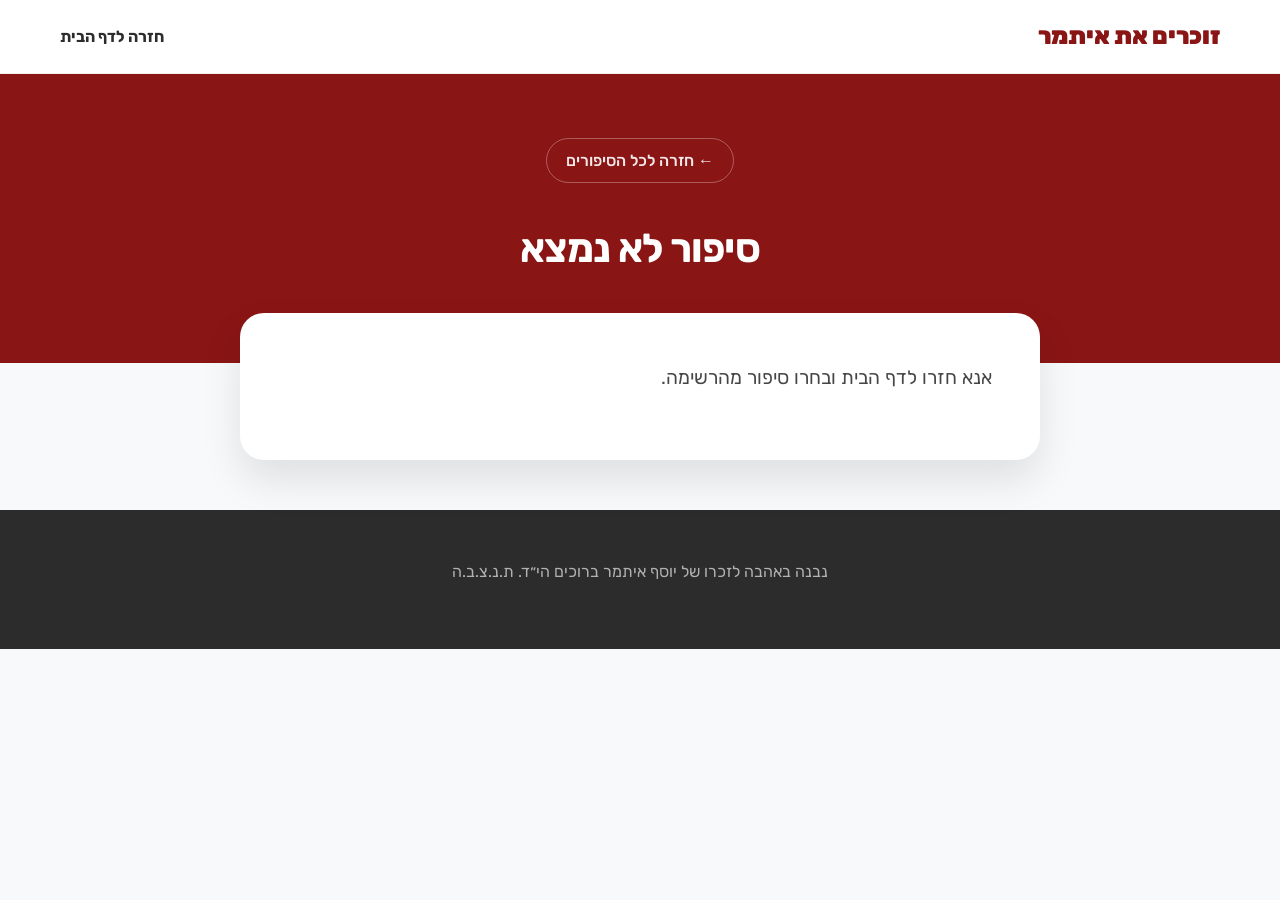
==== story.html @ a4383174 "initial commit" ====
<!DOCTYPE html>
<html lang="he" dir="rtl">
<head>
    <meta charset="UTF-8">
    <meta name="viewport" content="width=device-width, initial-scale=1.0">
    <title>סיפורו של איתמר</title>
    <link rel="stylesheet" href="styles.css">
    <style>
        /* Unique styles for the Story Page */
        .story-hero { 
            background: var(--primary-red); 
            color: white; 
            padding: 4rem 0; 
            text-align: center; 
        }
        
        .story-hero h1 {
            color: white;
            font-size: 2.5rem;
            margin-top: 1rem;
        }

        .paper { 
            max-width: 800px; 
            margin: -50px auto 50px; 
            background: white; 
            padding: 3rem; 
            border-radius: 24px; 
            box-shadow: 0 20px 40px rgba(0,0,0,0.1); 
            position: relative; 
            z-index: 10;
        }

        .back-link { 
            display: inline-block; 
            color: rgba(255,255,255,0.9); 
            margin-bottom: 1rem; 
            border: 1px solid rgba(255,255,255,0.3); 
            padding: 0.5rem 1.2rem; 
            border-radius: 50px; 
            font-weight: 500;
        }
        .back-link:hover { 
            background: white; 
            color: var(--primary-red); 
        }

        /* --- UPDATED IMAGE STYLE (No Cropping) --- */
        .story-featured-image {
            width: 100%; /* Take full width of the paper */
            height: auto; /* Adjust height automatically based on the image ratio */
            max-height: 650px; /* Cap the height so portrait photos don't take up the whole screen */
            object-fit: contain; /* Ensure the WHOLE image fits inside */
            border-radius: 16px;
            margin-bottom: 2rem;
            box-shadow: 0 4px 15px rgba(0,0,0,0.05);
            display: block;
            margin-left: auto;
            margin-right: auto;
        }

        /* The text content */
        #content {
            font-size: 1.2rem;
            line-height: 1.8;
            color: #333;
            white-space: pre-line; /* This preserves your paragraphs! */
        }
        
        @media (max-width: 768px) {
            .paper { margin-top: -30px; padding: 1.5rem; width: 95%; }
            .story-hero h1 { font-size: 1.8rem; }
        }
    </style>
</head>
<body>

    <nav class="navbar">
        <div class="container nav-container">
            <div class="logo">זוכרים את איתמר</div>
            <a href="index.html" style="font-weight: 700;">חזרה לדף הבית</a>
        </div>
    </nav>

    <div class="story-hero">
        <div class="container">
            <a href="index.html" class="back-link">&larr; חזרה לכל הסיפורים</a>
            <h1 id="title">טוען סיפור...</h1>
        </div>
    </div>

    <div class="container">
        <div class="paper">
            <img id="storyImage" class="story-featured-image" src="" alt="">
            
            <p id="content"></p>
        </div>
    </div>

    <footer>
        <div class="container">
            <p>נבנה באהבה לזכרו של יוסף איתמר ברוכים הי״ד. ת.נ.צ.ב.ה</p>
        </div>
    </footer>

    <script>
        // Get the ID from the URL (e.g., story.html?id=father)
        const params = new URLSearchParams(window.location.search);
        const id = params.get('id');

        // Data for the stories
        const stories = {
            'mother': { 
                title: 'אורלי אמא של איתמר מספרת על חוש צדק מגיל ילדות', 
                image: 'images/story-mom-orly.jpg',
                text: `כשאיתמר היה ילד בגן, היתה בגן מסיבה וכל ילד היה תפקיד. כל ההורים הגיעו אל המסיבה, בה ילדיי הגן היו אמורים להעלות הצגה. כשהגיע התור של איתמר לקום ולהשתתף בהצגה, הוא בחר שלא לקום ושלא לקחת חלק במסיבה ורק נצמד אל אמא שלו שישבה לידו. וכך נהגו גם מספר ילדים נוספים שסירבו להשתתף באותה הצגה, לא קמו והמשיכו לשבת ליד הוריהם. לאחר המסיבה, אורלי שאלה את איתמר מה קרה ומדוע הוא בחר לא להשתתף ואיתמר אמר לה שזה בגלל שהגננת צעקה עליו ועל ילדים נוספים והתנהגה אליהם לא יפה ולכן אותם ילדים החליטו לא להשתתף בהצגה.

הסיפור הזה מתקשר לעוד אירוע שהיה לאחר מספר שנים עת איתמר היה תלמיד בבית ספר תיכון, שם לימדה מורה שהתנהגה בצורה שאינה מקובלת ואינה מכבדת וכללה צעקות והשפלות כלפיי התלמידים בכיתה של איתמר. איתמר סיפר לנו על אותה מורה ואמר שהוא ממש לא יכול שהיא תמשיך ללמד אותו ותהיה חלק מצוות המורים כי היא פוגעת בתלמידים. לכן, איתמר פעל על מנת שאותה המורה תושהה מבית הספר והנהלת בית הספר בחנה את הטענות ובסופו של יום סילקה את אותה מורה. (הערה - איתמר הקליט את אותה מורה כשהיא צועקת והציג להנהלה את אותן "ראיות" אחרת יש להניח שההנהלה לא היתה מתייחסת לדברים בחומרה הנדרשת).

אני מוסיף - שאיתמר היה ילד רגיש לסובבים אותו, פעיל (ואף מדריך) בתנועת נוער (כמובן שלאחר מכן מפקד בצנחנים) ותמיד רדף צדק ופעל למנוע עוולות.` 
            },

            'brother': { 
                title: 'האח נדב מספר איך איתמר דאג שיתאמן ויאמץ אורח חיים בריא', 
                image: 'images/story-brother-nadav.avif',
                text: `תחום הכושר הגופני והבריאות תמיד היה מאוד חשובים לאיתמר.

כשהייתי בן 9, איתמר שם לב שאני לא ממש מפעיל את הגוף, רוב הזמן שיחקתי במחשב והייתי בחדרי. איתמר, שידע שזה לא בריא, ורצה את הטוב ביותר עבורי, החליט לקחת את המצב לידיים שלו. כהתחלה, בכל יום רביעי הוא היה קורא לי אל חדר העבודה של אימי שנמצא אצלנו בבית ובעזרת מתקני אימון שהוא התקין שם, העביר לי אימון גופני. גם כשלא רציתי, גם כשהיה לי קשה, הוא לא ויתר עליי אפילו לרגע כי הוא ידע כמה חשוב הכושר הגופני, וכמה הוא תורם לבריאות.

בזכותו, התחלתי להשתפר לאט לאט ואפילו ממש לאהוב כושר ובריאות. בשנתיים האחרונות, כמעט בכל פעם שהגיע הביתה מהצבא לחופשת שישי-שבת היינו הולכים יחד למכון הכושר לאימון משותף. הזיכרון שלו מתחיל לאמן אותי ומאמין שזה הדבר הנכון עבורי ולא מוותר עליי - גם כשאני ממש לא בכושר - מרגש אותי מאוד, ואני אמשיך לחיות את עולם הכושר והבריאות גם בשבילו.` 
            },

            'father': { 
                title: 'אבא של איתמר מספר על ראיית הטוב בכל מצב', 
                image: 'images/story-dad-meir.avif',
                text: `איתמר התנדב לצנחנים אחרי מיונים ארוכים.

מייד אחרי הגיוס ולאחר שהוא כבר התקבל לצנחנים, נערכו מיונים נוספים והפעם לסיירות.
איתמרי התאמץ מאוד, הגיע להשגים טובים חזר הביתה פצוע בזרועות עייף בטרוף והיתה לו תחושה טובה שהוא אכן יתקבל לסיירת. אבל כמה ימים אחר כך נאמר לו שלא עבר את המיונים והוא שוייך לגדוד 101 בצנחנים שנחשב לגדוד הטוב ביותר של צנחנים.

איתמר התאכזב מאוד מכך שלא התקבל לסיירת והיו לנו שיחות בהן הוא לא הבין למה לא נבחר. יחד עם זאת, יומיים לאחר מכן הוא הודיע למשפחה המשפחה ולחברים: ״החלטתי שאין לי מה להמשיך לחשוב על זה שלא התקבלתי לסיירת ושאני הולך להתמקד בלהיות החייל הכי טוב בגדוד 101" וכך היה.

הוא היה עם כוחות ואמונה בעצמו והשקיע רבות בשירות ובסלול שהוא עשה. איתמר סיום את המסלול, היה בשכם עבר אימון חורף בשלג בגבול לבנון והצטיין באימון ובשלב מאוחר יותר בחרו בו לצאת לקורס מכ״ים - אליו מתקבלים הטובים ביותר ומי שמיועדים על ידי הצבא למסלול של קצונה. עם סיום קורס המפקדים הוא קיבל כיתת טירונים ובהמשך הפך לסמל מחלקה ואז לרב סמל פלוגתי. אהב כל רגע בשירות הצבאי וחש מחויבות עמוקה כלפיי חייליו.` 
            },

            'sister': { 
                title: 'האחות ענבל מספרת על הגישה של איתמר', 
                image: 'images/story-sister-inbal.jpg',
                text: `כשאיתמר היה בהכשרה בצנחנים, הוא הכיר אנשים מכל רחבי הארץ, מכל הדעות, ומכל הזרמים.

אחד החיילים שהיה עם איתמר, היה חייל דתי בעל אמונה גדולה, שעל כל דבר – וגם בזמנים הקשים וגם שהמפקדים הטילו עונשים – היה אומר "איזו זכות". כשניקו שירותים, החייל אמר ״איזו זכות לנקות את השירותים בבסיס של צבא ההגנה לישראל!״. כשרצו סביב המבנה כעונש היה אומר ״איזו זכות לבנות את הכושר כחיילי צה״ל כדי להגן על המדינה!״.

תחילה איתמר (כמו גם יתר החיילים במחלקה) היה מופתע ממנו אך לאט לאט למד כי זו הגישה הנכונה והחל לאמץ את אותה אמירה בעצמו. איתמר לא עצר עם אותו משפט רק בצבא והוא החליט שהוא מאמץ ומיישם את הגישה הזו ואת המנהג גם לתחומים נוספים.

איתמר סיפר לנו את הסיפור הזה כמה וכמה פעמים, כדי להנחיל את המנהג הזה גם אצלנו. הוא הקפיד להזכיר לנו את זה ולהתנהג כך גם בבית וכך הביטוי "איזו זכות" הפך לסוג של מטבע לשון אצל איתמר. כשההורים היו מבקשים מאיתנו לסדר את כל הבית, סידור ״כבד״ כזה, איתמר אמר לי ולנדב ״איזו זכות! לסדר את הבית כמו שאמא ואבא ביקשו״ או ״איזו זכות לשטוף את הגינה בבית בארץ ישראל״, וכמובן שתמיד אמר "איזו זכות לשרת את עם ישראל". ואני בזכותו אימצתי את המנהג. אני חייבת לו המון תודה על היכולת להגיד "איזו זכות" ברגעים קשים או מעצבנים, ולהצליח לעשות את הדברים בשמחה במקום בבאסה.` 
            },

            'partner': { 
                title: 'ליאור בת הזוג מספרת על בן הזוג האוהב והמסור', 
                image: 'images/story-girlfriend-lior.avif',
                text: `איתמר ילד מיוחד, עם לב גדול, עם מוכנות גדולה להשקיע ולתת מעצמו לסובבים אותו. אחרי כמעט שנה של זוגיות איתו, היה לי מסע כומתה בסוף הטירונות ואיתמר היה בקורס מכים. לא ידעתי אם יצליח לבוא למסע לראות אותי מסיימת הכשרה.

בסוף המסע אני רואה אותו עומד שם עם המשפחה שלי. בדיעבד גיליתי שהוא בעצמו עשה מסע כומתה בשביל להגיע לרגע הזה. אחרי לילה לבן של תרגולים מעייפים ומאמצים בשטח, הוא יצא בשלוש לפנות בוקר לתחנת אוטובוס שהיה במרחק שעה הליכה והחליף כמה אוטובוסים רק כדי שאוכל לראות אותו שם בסוף המסע.
בסוף יצא ששנינו עשינו מסעות באותו יום בשביל להגיע להיות באותו מקום ביחד.` 
            },

            'grandfather': { 
                title: 'סבא גדליהו מספר על העזרה של איתמר בשימור הכושר הגופני', 
                image: 'images/story-granpda-gdalyahu.avif',
                text: `איתמר היה נכד טוב, כיבד את סבא וסבתא שלו ודאג להם. סבא גדליהו תמיד היה סבא חזק ודאג לנו מאוד, בעבר הוא נהג לקחת אותנו מבית הספר והגן והסיע אותנו לאן שרצינו ואיתמר מאוד העריך אותו ובכל הזדמנות עזר לו בחזרה.

כשאיתמר התגייס, הוא שם לב שהכושר של סבא גדליהו מעט מדרדר. איתמר, שמאוד אהב כושר והיה מומחה בתחום, החליט לקחת את העניין לידיים שלו. בכל פעם שיצא מהצבא, הוא היה לוקח את סבו לאימון מותאם עבורו, הם יצאו יחד להליכה בטיילת ואיתמר הדריך אותו בתרגילי כושר על מנת שיתחזק. למרות שהזמן של איתמר בבית היה מועט, הוא הקפיד על האימונים עם סבו ולא פספס אותם.

האימונים האלו חיזקו את סבו, ויותר מכך גרמו לו לדעת שאיתמר אוהב אותו ומעריך אותו מאוד.
סבו גדליהו מספר: "כמה מילים לזכרו של איתמרוש האהוב שלנו שבכל הזדמנות שאיתמרוש היה מגיע הביתה היה לוקח אותי לטיילת ליד החוף ועושה לי תרגילי ספורט בטיילת שמאוד אהבתי. איתמרוש היה נכד אהוב מאוד על כולם ואני גם אהבתי מאוד את איתמרי וידוע לי שגם איתמרוש אהב אותי מאוד".` 
            }
        };

        // Logic to populate the page
        if (stories[id]) {
            document.getElementById('title').innerText = stories[id].title;
            document.getElementById('content').innerText = stories[id].text;
            
            // Set image source
            const imgElement = document.getElementById('storyImage');
            imgElement.src = stories[id].image;

        } else {
            document.getElementById('title').innerText = 'סיפור לא נמצא';
            document.getElementById('content').innerText = 'אנא חזרו לדף הבית ובחרו סיפור מהרשימה.';
            document.getElementById('storyImage').style.display = 'none';
        }
    </script>
</body>
</html>
---- styles.css ----
@import url('https://fonts.googleapis.com/css2?family=Rubik:wght@300;400;500;700;900&display=swap');

:root {
    --primary-red: #8a1515;
    --primary-dark: #5e0e0e;
    --text-main: #2c2c2c;
    --text-light: #555555;
    --white: #ffffff;
    --bg-light: #f8f9fa;
    --bg-dark: #1a1a1a;

    /* Modern UI Variables */
    --shadow-sm: 0 4px 6px -1px rgba(0, 0, 0, 0.05), 0 2px 4px -1px rgba(0, 0, 0, 0.03);
    --shadow-md: 0 10px 15px -3px rgba(0, 0, 0, 0.05), 0 4px 6px -2px rgba(0, 0, 0, 0.02);
    --shadow-lg: 0 20px 25px -5px rgba(0, 0, 0, 0.05), 0 10px 10px -5px rgba(0, 0, 0, 0.02);
    --radius-lg: 24px;
    --radius-md: 16px;
}

* { margin: 0; padding: 0; box-sizing: border-box; }

body {
    font-family: 'Rubik', sans-serif;
    direction: rtl;
    color: var(--text-main);
    background-color: var(--bg-light);
    line-height: 1.7;
    overflow-x: hidden;
}

a { text-decoration: none; color: inherit; transition: 0.3s; }
img { max-width: 100%; display: block; }

/* --- Typography --- */
h1, h2, h3 { font-weight: 700; margin-bottom: 1rem; letter-spacing: -0.02em; }
h2 { font-size: 2.5rem; color: var(--primary-red); position: relative; display: inline-block; }
p { margin-bottom: 1rem; opacity: 0.9; }

.section-header { text-align: center; margin-bottom: 4rem; }
.section-header h2::after {
    content: ''; display: block; width: 60px; height: 4px;
    background: var(--primary-red); margin: 15px auto 0; border-radius: 2px;
}

.container { max-width: 1200px; margin: 0 auto; padding: 0 20px; }
section { padding: 7rem 0; }

/* --- Navbar --- */
.navbar {
    background: rgba(255, 255, 255, 0.9);
    backdrop-filter: blur(10px);
    position: sticky; top: 0; z-index: 1000; padding: 1rem 0;
    border-bottom: 1px solid rgba(0,0,0,0.05);
}
.nav-container { display: flex; justify-content: space-between; align-items: center; }
.logo { font-weight: 900; font-size: 1.5rem; color: var(--primary-red); }
.nav-links { display: flex; gap: 2.5rem; }
.nav-links a { font-weight: 500; font-size: 1.05rem; }
.nav-links a:hover { color: var(--primary-red); }

/* --- Hero --- */
.hero {
    height: 95vh;
    position: relative; display: flex; align-items: center;
    justify-content: flex-start; overflow: hidden;
}
.hero-bg {
    position: absolute; top: 0; left: 0; width: 100%; height: 100%;
    object-fit: cover; z-index: 0; object-position: top left; 
}
.hero::before {
    content: ''; position: absolute; top: 0; left: 0; width: 100%; height: 100%; z-index: 1;
    background: linear-gradient(to left, rgba(0,0,0,0.85) 0%, rgba(0,0,0,0.5) 45%, rgba(0,0,0,0) 80%);
}
.hero-content {
    position: relative; z-index: 2; width: 50%; margin-right: 5%; 
    text-align: right; color: var(--white);
}
.hero h1 { 
    font-size: 4rem; line-height: 1.1; margin-bottom: 1.5rem; color: var(--white);
    text-shadow: 0 4px 20px rgba(0,0,0,0.3);
}
.hero p { 
    font-size: 1.3rem; margin-bottom: 1.5rem; color: rgba(255, 255, 255, 0.95);
    text-shadow: 0 2px 10px rgba(0,0,0,0.3);
}
.hero-footer { 
    margin-top: 2rem; font-weight: 700; color: var(--white); font-size: 1.4rem;
    border-right: 4px solid var(--primary-red); padding-right: 15px;
}

/* --- About Section --- */
.about-section { background: var(--white); }
.about-grid { display: grid; grid-template-columns: 1fr 1fr; gap: 5rem; align-items: center; }
.about-text p { font-size: 1.1rem; }
.about-img img { border-radius: var(--radius-lg); box-shadow: var(--shadow-lg); }

/* --- Song Section --- */
.song-section {
    background-color: #f8f8f8; position: relative; overflow: hidden; padding: 6rem 0;
}
.song-container { display: grid; grid-template-columns: 1fr 1fr; gap: 4rem; align-items: start; }
.song-info-wrapper { display: flex; flex-direction: column; }
.song-info { font-size: 1.1rem; line-height: 1.8; text-align: right; padding: 0; }
.song-info p { margin-bottom: 1.2rem; }

.lyrics-wrapper {
    position: relative !important; padding: 0;
    display: flex; justify-content: center; align-items: flex-start; min-height: 400px;
    flex-direction: column;
}
.muscle-drawing-decor {
    width: 100%;
    max-width: 250px;
    margin-top: 2rem;
    opacity: 1;
    align-self: flex-start;
}
.lyrics-content { position: relative; z-index: 2; text-align: center; width: 100%; padding: 0; }
.lyrics-content h3 { font-size: 1.1rem; color: var(--primary-red); margin-bottom: 1.5rem; }

/* --- Audio Player Style --- */
.audio-player-container {
    margin-bottom: 2rem;
    display: flex; justify-content: center;
}
.play-button {
    background: var(--primary-red); color: white;
    border: none; padding: 10px 25px; border-radius: 50px;
    font-family: 'Rubik', sans-serif; font-weight: 700; font-size: 1rem;
    cursor: pointer; transition: 0.3s;
    display: flex; align-items: center; gap: 10px;
    box-shadow: 0 4px 15px rgba(138, 21, 21, 0.2);
}
.play-button:hover {
    background: var(--primary-dark); transform: scale(1.05);
}

.lyrics-text {
    font-size: 1.3rem; font-weight: 400; font-style: italic;
    line-height: 2.2; color: #333; white-space: pre-line;
}

/* --- Stories Grid --- */
.stories-section { background: var(--white); }
.stories-grid { display: grid; grid-template-columns: repeat(auto-fit, minmax(300px, 1fr)); gap: 2.5rem; }
.story-card {
    background: var(--white); border-radius: var(--radius-lg); overflow: hidden;
    transition: all 0.3s ease; cursor: pointer; display: flex; flex-direction: column;
    box-shadow: var(--shadow-sm); border: 1px solid transparent; height: 100%;
}
.story-card:hover { transform: translateY(-8px); box-shadow: var(--shadow-lg); border-color: rgba(138, 21, 21, 0.1); }
.story-image-wrapper { height: 220px; width: 100%; overflow: hidden; position: relative; }
.story-image-wrapper img {
    width: 100%; height: 100%; object-fit: cover;
    object-position: center; transition: transform 0.6s;
}
.story-card:hover .story-image-wrapper img { transform: scale(1.05); }
.story-content { padding: 2rem; flex-grow: 1; display: flex; flex-direction: column; justify-content: space-between; }
.story-content h3 { font-size: 1.25rem; margin-bottom: 1rem; line-height: 1.4; }
.read-more { color: var(--primary-red); font-weight: 700; font-size: 0.95rem; margin-top: auto; }

/* --- Carousel --- */
.carousel-section {
    background: var(--bg-light); padding: 5rem 0; 
    overflow: hidden; white-space: nowrap; position: relative;
    direction: ltr; 
}
.marquee { display: inline-flex; gap: 30px; animation: scroll 80s linear infinite; }
.marquee:hover { animation-play-state: paused; }
.marquee-item {
    width: 350px; height: 240px; flex-shrink: 0;
    border-radius: var(--radius-md); overflow: hidden;
    box-shadow: var(--shadow-md); background: #fff;
}
.marquee img { width: 100%; height: 100%; object-fit: cover; object-position: center; transition: transform 0.5s; }
.marquee-item:hover img { transform: scale(1.05); }
@keyframes scroll { 0% { transform: translateX(0); } 100% { transform: translateX(-50%); } }

/* --- Media Grid --- */
.media-section { background: var(--white); }
.media-grid { display: grid; grid-template-columns: repeat(auto-fit, minmax(350px, 1fr)); gap: 2rem; }
.media-item {
    background: var(--white); padding: 1.5rem; border-radius: var(--radius-md);
    box-shadow: var(--shadow-sm); display: flex; align-items: center; gap: 1.5rem;
    transition: 0.3s; border: 1px solid var(--bg-light);
}
.media-item:hover { box-shadow: var(--shadow-md); transform: translateY(-3px); }
.media-thumbnail { flex-shrink: 0; width: 110px; height: 110px; border-radius: 12px; overflow: hidden; }
.media-thumbnail img { width: 100%; height: 100%; object-fit: cover; }
.media-content h3 { font-size: 1.15rem; margin-bottom: 0.5rem; }
.media-content p { font-size: 0.95rem; color: var(--text-light); margin: 0; }

/* --- Form Section (Red Design) --- */
.form-section {
    background-color: var(--primary-red);
    padding: 6rem 0;
    color: var(--white);
    text-align: center;
}

.form-container {
    max-width: 600px;
    margin: 0 auto;
}

.form-title {
    font-size: 2.5rem;
    line-height: 1.2;
    margin-bottom: 3rem;
    color: var(--white);
    font-weight: 700;
}
.form-title::after { display: none; } 

.form-row {
    display: grid;
    grid-template-columns: 1fr 1fr;
    gap: 1.5rem;
    margin-bottom: 0;
}

.form-group {
    text-align: right;
    margin-bottom: 1.5rem;
}

.form-group label {
    display: block;
    margin-bottom: 0.5rem;
    font-weight: 700;
    font-size: 1.1rem;
    color: var(--white);
}

.form-group input, 
.form-group textarea {
    width: 100%;
    padding: 1rem;
    border: none;
    border-radius: 10px;
    font-family: 'Rubik', sans-serif;
    font-size: 1rem;
    background: var(--white);
    color: #333;
    transition: 0.3s;
}

.form-group input::placeholder, 
.form-group textarea::placeholder {
    color: #aaa;
}

.form-group input:focus, 
.form-group textarea:focus {
    outline: none;
    box-shadow: 0 0 0 4px rgba(255,255,255,0.3);
}

.btn-submit {
    background-color: #222;
    color: var(--white);
    border: none;
    padding: 1rem;
    width: 100%;
    border-radius: 10px;
    font-size: 1.3rem;
    font-weight: 700;
    cursor: pointer;
    box-shadow: 0 4px 15px rgba(0,0,0,0.2);
    transition: transform 0.2s, background-color 0.2s;
    font-family: 'Rubik', sans-serif;
}

.btn-submit:hover {
    background-color: #000;
    transform: translateY(-2px);
}

/* --- Footer --- */
footer { background: var(--text-main); color: rgba(255,255,255,0.7); padding: 3rem 0; text-align: center; }

/* --- Mobile Responsiveness --- */
@media (max-width: 768px) {
    .nav-links { display: none; }
    
    .hero { justify-content: center; align-items: flex-end; padding-bottom: 4rem; }
    .hero::before { background: linear-gradient(to top, rgba(0,0,0,0.9) 0%, rgba(0,0,0,0) 70%); }
    .hero-content { width: 100%; margin-right: 0; text-align: center; padding: 2rem; }
    .hero h1 { font-size: 2.5rem; }
    .hero-footer { border-right: none; border-bottom: 3px solid var(--primary-red); padding-right: 0; }
    
    section { padding: 4rem 0; }
    .about-grid, .song-container { grid-template-columns: 1fr; gap: 3rem; }
    .about-img { order: -1; }
    
    .marquee-item { width: 300px; height: 200px; }
    .media-item { flex-direction: column; align-items: flex-start; }
    .media-thumbnail { width: 100%; height: 180px; }
    
    /* Mobile Form */
    .form-row { grid-template-columns: 1fr; gap: 0; }
    .form-title { font-size: 1.8rem; }
}
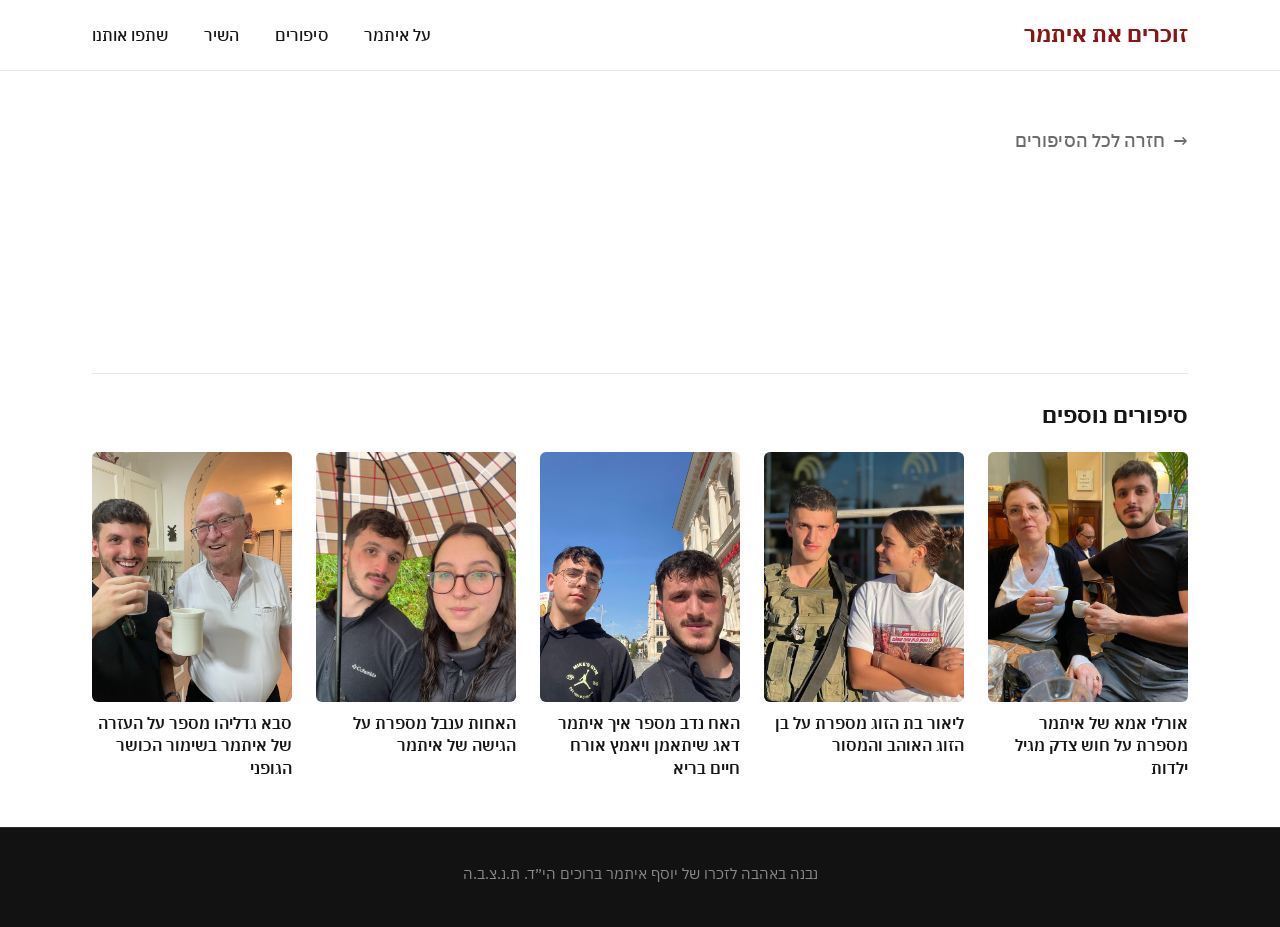
==== commit 91695c2e: "Redesign the site, mobile-first - New mobile-first layout and typography (IBM Plex Sans Hebrew) - He" ====
--- a/story.html
+++ b/story.html
@@ -4,97 +4,51 @@
     <meta charset="UTF-8">
     <meta name="viewport" content="width=device-width, initial-scale=1.0">
     <title>סיפורו של איתמר</title>
+    <link rel="preconnect" href="https://fonts.googleapis.com">
+    <link rel="preconnect" href="https://fonts.gstatic.com" crossorigin>
+    <link href="https://fonts.googleapis.com/css2?family=IBM+Plex+Sans+Hebrew:wght@300;400;500;600;700&display=swap" rel="stylesheet">
     <link rel="stylesheet" href="styles.css">
-    <style>
-        /* Unique styles for the Story Page */
-        .story-hero { 
-            background: var(--primary-red); 
-            color: white; 
-            padding: 4rem 0; 
-            text-align: center; 
-        }
-        
-        .story-hero h1 {
-            color: white;
-            font-size: 2.5rem;
-            margin-top: 1rem;
-        }
-
-        .paper { 
-            max-width: 800px; 
-            margin: -50px auto 50px; 
-            background: white; 
-            padding: 3rem; 
-            border-radius: 24px; 
-            box-shadow: 0 20px 40px rgba(0,0,0,0.1); 
-            position: relative; 
-            z-index: 10;
-        }
-
-        .back-link { 
-            display: inline-block; 
-            color: rgba(255,255,255,0.9); 
-            margin-bottom: 1rem; 
-            border: 1px solid rgba(255,255,255,0.3); 
-            padding: 0.5rem 1.2rem; 
-            border-radius: 50px; 
-            font-weight: 500;
-        }
-        .back-link:hover { 
-            background: white; 
-            color: var(--primary-red); 
-        }
-
-        /* --- UPDATED IMAGE STYLE (No Cropping) --- */
-        .story-featured-image {
-            width: 100%; /* Take full width of the paper */
-            height: auto; /* Adjust height automatically based on the image ratio */
-            max-height: 650px; /* Cap the height so portrait photos don't take up the whole screen */
-            object-fit: contain; /* Ensure the WHOLE image fits inside */
-            border-radius: 16px;
-            margin-bottom: 2rem;
-            box-shadow: 0 4px 15px rgba(0,0,0,0.05);
-            display: block;
-            margin-left: auto;
-            margin-right: auto;
-        }
-
-        /* The text content */
-        #content {
-            font-size: 1.2rem;
-            line-height: 1.8;
-            color: #333;
-            white-space: pre-line; /* This preserves your paragraphs! */
-        }
-        
-        @media (max-width: 768px) {
-            .paper { margin-top: -30px; padding: 1.5rem; width: 95%; }
-            .story-hero h1 { font-size: 1.8rem; }
-        }
-    </style>
+    <script>document.documentElement.className = 'js';</script>
 </head>
 <body>
 
-    <nav class="navbar">
-        <div class="container nav-container">
-            <div class="logo">זוכרים את איתמר</div>
-            <a href="index.html" style="font-weight: 700;">חזרה לדף הבית</a>
+    <nav class="nav is-solid" id="nav">
+        <div class="container nav-inner">
+            <a href="index.html" class="brand">זוכרים את איתמר</a>
+            <button class="menu-btn" id="menu-btn" aria-label="תפריט" aria-expanded="false"><span></span><span></span></button>
+            <div class="nav-links" id="nav-links">
+                <a href="index.html#about">על איתמר</a>
+                <a href="index.html#stories">סיפורים</a>
+                <a href="index.html#song">השיר</a>
+                <a href="index.html#contact">שתפו אותנו</a>
+            </div>
         </div>
     </nav>
 
-    <div class="story-hero">
+    <main class="story-page">
         <div class="container">
-            <a href="index.html" class="back-link">&larr; חזרה לכל הסיפורים</a>
-            <h1 id="title">טוען סיפור...</h1>
+            <a href="index.html#stories" class="back-link"><i>&rarr;</i> חזרה לכל הסיפורים</a>
+            <h1 id="title" class="reveal">טוען סיפור...</h1>
+            <div class="story-layout">
+                <div class="story-body reveal" id="content" style="--delay: 0.1s"></div>
+                <figure class="story-photo reveal-img"><img id="storyImage" src="" alt=""></figure>
+            </div>
+
+            <section class="more-stories">
+                <h2 class="section-title">סיפורים נוספים</h2>
+                <div class="more-grid" id="more"></div>
+            </section>
         </div>
-    </div>
+    </main>
 
-    <div class="container">
-        <div class="paper">
-            <img id="storyImage" class="story-featured-image" src="" alt="">
-            
-            <p id="content"></p>
-        </div>
+    <div class="floating-links" id="floating-links">
+        <a class="float-btn float-instagram" href="https://www.instagram.com/rememberitamar/" target="_blank" rel="noopener" aria-label="עמוד האינסטגרם לזכרו של איתמר">
+            <svg viewBox="0 0 24 24" aria-hidden="true"><rect x="2.5" y="2.5" width="19" height="19" rx="5.5" fill="none" stroke="currentColor" stroke-width="1.9"/><circle cx="12" cy="12" r="4.3" fill="none" stroke="currentColor" stroke-width="1.9"/><circle cx="17.4" cy="6.6" r="1.2" fill="currentColor"/></svg>
+        </a>
+        <a class="float-btn float-whatsapp" href="https://chat.whatsapp.com/GygtuAQmglH5ugLsgziRcv?mode=gi_t" target="_blank" rel="noopener">
+            <svg viewBox="0 0 24 24" aria-hidden="true"><path fill="currentColor" d="M12 2a10 10 0 0 0-8.6 15.1L2 22l5-1.3A10 10 0 1 0 12 2zm0 18.2a8.2 8.2 0 0 1-4.2-1.2l-.3-.2-3 .8.8-2.9-.2-.3A8.2 8.2 0 1 1 12 20.2zm4.5-6.1c-.2-.1-1.5-.7-1.7-.8-.2-.1-.4-.1-.6.1l-.8 1c-.1.2-.3.2-.5.1a6.7 6.7 0 0 1-3.3-2.9c-.3-.4.2-.4.7-1.4.1-.2 0-.3 0-.5l-.8-1.8c-.2-.5-.4-.4-.6-.4h-.5a1 1 0 0 0-.7.3 3 3 0 0 0-.9 2.2 5.2 5.2 0 0 0 1.1 2.7 11.8 11.8 0 0 0 4.5 4c1.7.7 2.3.8 3.2.6.5-.1 1.5-.6 1.7-1.2.2-.6.2-1.1.2-1.2-.1-.1-.3-.2-.5-.3z"/></svg>
+            <span>הצטרפו לקבוצת הווטסאפ</span>
+        </a>
     </div>
 
     <footer>
@@ -103,93 +57,49 @@
         </div>
     </footer>
 
+    <script src="stories.js"></script>
     <script>
-        // Get the ID from the URL (e.g., story.html?id=father)
-        const params = new URLSearchParams(window.location.search);
-        const id = params.get('id');
+        const id = new URLSearchParams(window.location.search).get('id');
+        const item = storyList.find(function (entry) { return entry.id === id; });
+        const content = document.getElementById('content');
+        const img = document.getElementById('storyImage');
 
-        // Data for the stories
-        const stories = {
-            'mother': { 
-                title: 'אורלי אמא של איתמר מספרת על חוש צדק מגיל ילדות', 
-                image: 'images/story-mom-orly.jpg',
-                text: `כשאיתמר היה ילד בגן, היתה בגן מסיבה וכל ילד היה תפקיד. כל ההורים הגיעו אל המסיבה, בה ילדיי הגן היו אמורים להעלות הצגה. כשהגיע התור של איתמר לקום ולהשתתף בהצגה, הוא בחר שלא לקום ושלא לקחת חלק במסיבה ורק נצמד אל אמא שלו שישבה לידו. וכך נהגו גם מספר ילדים נוספים שסירבו להשתתף באותה הצגה, לא קמו והמשיכו לשבת ליד הוריהם. לאחר המסיבה, אורלי שאלה את איתמר מה קרה ומדוע הוא בחר לא להשתתף ואיתמר אמר לה שזה בגלל שהגננת צעקה עליו ועל ילדים נוספים והתנהגה אליהם לא יפה ולכן אותם ילדים החליטו לא להשתתף בהצגה.
+        if (item && stories[id]) {
+            const story = stories[id];
+            document.getElementById('title').textContent = story.title;
+            document.title = story.title;
+            img.src = story.image;
+            img.alt = item.author + ' ואיתמר';
+            if (item.imagePosition) img.style.objectPosition = item.imagePosition;
+            story.text.split(/\n\s*\n/).forEach(function (paragraph) {
+                const p = document.createElement('p');
+                p.textContent = paragraph.trim();
+                content.appendChild(p);
+            });
+        } else {
+            document.getElementById('title').textContent = 'סיפור לא נמצא';
+            content.textContent = 'אנא חזרו לדף הבית ובחרו סיפור מהרשימה.';
+            img.parentElement.style.display = 'none';
+        }
 
-הסיפור הזה מתקשר לעוד אירוע שהיה לאחר מספר שנים עת איתמר היה תלמיד בבית ספר תיכון, שם לימדה מורה שהתנהגה בצורה שאינה מקובלת ואינה מכבדת וכללה צעקות והשפלות כלפיי התלמידים בכיתה של איתמר. איתמר סיפר לנו על אותה מורה ואמר שהוא ממש לא יכול שהיא תמשיך ללמד אותו ותהיה חלק מצוות המורים כי היא פוגעת בתלמידים. לכן, איתמר פעל על מנת שאותה המורה תושהה מבית הספר והנהלת בית הספר בחנה את הטענות ובסופו של יום סילקה את אותה מורה. (הערה - איתמר הקליט את אותה מורה כשהיא צועקת והציג להנהלה את אותן "ראיות" אחרת יש להניח שההנהלה לא היתה מתייחסת לדברים בחומרה הנדרשת).
-
-אני מוסיף - שאיתמר היה ילד רגיש לסובבים אותו, פעיל (ואף מדריך) בתנועת נוער (כמובן שלאחר מכן מפקד בצנחנים) ותמיד רדף צדק ופעל למנוע עוולות.` 
-            },
-
-            'brother': { 
-                title: 'האח נדב מספר איך איתמר דאג שיתאמן ויאמץ אורח חיים בריא', 
-                image: 'images/story-brother-nadav.avif',
-                text: `תחום הכושר הגופני והבריאות תמיד היה מאוד חשובים לאיתמר.
-
-כשהייתי בן 9, איתמר שם לב שאני לא ממש מפעיל את הגוף, רוב הזמן שיחקתי במחשב והייתי בחדרי. איתמר, שידע שזה לא בריא, ורצה את הטוב ביותר עבורי, החליט לקחת את המצב לידיים שלו. כהתחלה, בכל יום רביעי הוא היה קורא לי אל חדר העבודה של אימי שנמצא אצלנו בבית ובעזרת מתקני אימון שהוא התקין שם, העביר לי אימון גופני. גם כשלא רציתי, גם כשהיה לי קשה, הוא לא ויתר עליי אפילו לרגע כי הוא ידע כמה חשוב הכושר הגופני, וכמה הוא תורם לבריאות.
-
-בזכותו, התחלתי להשתפר לאט לאט ואפילו ממש לאהוב כושר ובריאות. בשנתיים האחרונות, כמעט בכל פעם שהגיע הביתה מהצבא לחופשת שישי-שבת היינו הולכים יחד למכון הכושר לאימון משותף. הזיכרון שלו מתחיל לאמן אותי ומאמין שזה הדבר הנכון עבורי ולא מוותר עליי - גם כשאני ממש לא בכושר - מרגש אותי מאוד, ואני אמשיך לחיות את עולם הכושר והבריאות גם בשבילו.` 
-            },
-
-            'father': { 
-                title: 'אבא של איתמר מספר על ראיית הטוב בכל מצב', 
-                image: 'images/story-dad-meir.avif',
-                text: `איתמר התנדב לצנחנים אחרי מיונים ארוכים.
-
-מייד אחרי הגיוס ולאחר שהוא כבר התקבל לצנחנים, נערכו מיונים נוספים והפעם לסיירות.
-איתמרי התאמץ מאוד, הגיע להשגים טובים חזר הביתה פצוע בזרועות עייף בטרוף והיתה לו תחושה טובה שהוא אכן יתקבל לסיירת. אבל כמה ימים אחר כך נאמר לו שלא עבר את המיונים והוא שוייך לגדוד 101 בצנחנים שנחשב לגדוד הטוב ביותר של צנחנים.
-
-איתמר התאכזב מאוד מכך שלא התקבל לסיירת והיו לנו שיחות בהן הוא לא הבין למה לא נבחר. יחד עם זאת, יומיים לאחר מכן הוא הודיע למשפחה המשפחה ולחברים: ״החלטתי שאין לי מה להמשיך לחשוב על זה שלא התקבלתי לסיירת ושאני הולך להתמקד בלהיות החייל הכי טוב בגדוד 101" וכך היה.
-
-הוא היה עם כוחות ואמונה בעצמו והשקיע רבות בשירות ובסלול שהוא עשה. איתמר סיום את המסלול, היה בשכם עבר אימון חורף בשלג בגבול לבנון והצטיין באימון ובשלב מאוחר יותר בחרו בו לצאת לקורס מכ״ים - אליו מתקבלים הטובים ביותר ומי שמיועדים על ידי הצבא למסלול של קצונה. עם סיום קורס המפקדים הוא קיבל כיתת טירונים ובהמשך הפך לסמל מחלקה ואז לרב סמל פלוגתי. אהב כל רגע בשירות הצבאי וחש מחויבות עמוקה כלפיי חייליו.` 
-            },
-
-            'sister': { 
-                title: 'האחות ענבל מספרת על הגישה של איתמר', 
-                image: 'images/story-sister-inbal.jpg',
-                text: `כשאיתמר היה בהכשרה בצנחנים, הוא הכיר אנשים מכל רחבי הארץ, מכל הדעות, ומכל הזרמים.
-
-אחד החיילים שהיה עם איתמר, היה חייל דתי בעל אמונה גדולה, שעל כל דבר – וגם בזמנים הקשים וגם שהמפקדים הטילו עונשים – היה אומר "איזו זכות". כשניקו שירותים, החייל אמר ״איזו זכות לנקות את השירותים בבסיס של צבא ההגנה לישראל!״. כשרצו סביב המבנה כעונש היה אומר ״איזו זכות לבנות את הכושר כחיילי צה״ל כדי להגן על המדינה!״.
-
-תחילה איתמר (כמו גם יתר החיילים במחלקה) היה מופתע ממנו אך לאט לאט למד כי זו הגישה הנכונה והחל לאמץ את אותה אמירה בעצמו. איתמר לא עצר עם אותו משפט רק בצבא והוא החליט שהוא מאמץ ומיישם את הגישה הזו ואת המנהג גם לתחומים נוספים.
-
-איתמר סיפר לנו את הסיפור הזה כמה וכמה פעמים, כדי להנחיל את המנהג הזה גם אצלנו. הוא הקפיד להזכיר לנו את זה ולהתנהג כך גם בבית וכך הביטוי "איזו זכות" הפך לסוג של מטבע לשון אצל איתמר. כשההורים היו מבקשים מאיתנו לסדר את כל הבית, סידור ״כבד״ כזה, איתמר אמר לי ולנדב ״איזו זכות! לסדר את הבית כמו שאמא ואבא ביקשו״ או ״איזו זכות לשטוף את הגינה בבית בארץ ישראל״, וכמובן שתמיד אמר "איזו זכות לשרת את עם ישראל". ואני בזכותו אימצתי את המנהג. אני חייבת לו המון תודה על היכולת להגיד "איזו זכות" ברגעים קשים או מעצבנים, ולהצליח לעשות את הדברים בשמחה במקום בבאסה.` 
-            },
-
-            'partner': { 
-                title: 'ליאור בת הזוג מספרת על בן הזוג האוהב והמסור', 
-                image: 'images/story-girlfriend-lior.avif',
-                text: `איתמר ילד מיוחד, עם לב גדול, עם מוכנות גדולה להשקיע ולתת מעצמו לסובבים אותו. אחרי כמעט שנה של זוגיות איתו, היה לי מסע כומתה בסוף הטירונות ואיתמר היה בקורס מכים. לא ידעתי אם יצליח לבוא למסע לראות אותי מסיימת הכשרה.
-
-בסוף המסע אני רואה אותו עומד שם עם המשפחה שלי. בדיעבד גיליתי שהוא בעצמו עשה מסע כומתה בשביל להגיע לרגע הזה. אחרי לילה לבן של תרגולים מעייפים ומאמצים בשטח, הוא יצא בשלוש לפנות בוקר לתחנת אוטובוס שהיה במרחק שעה הליכה והחליף כמה אוטובוסים רק כדי שאוכל לראות אותו שם בסוף המסע.
-בסוף יצא ששנינו עשינו מסעות באותו יום בשביל להגיע להיות באותו מקום ביחד.` 
-            },
-
-            'grandfather': { 
-                title: 'סבא גדליהו מספר על העזרה של איתמר בשימור הכושר הגופני', 
-                image: 'images/story-granpda-gdalyahu.avif',
-                text: `איתמר היה נכד טוב, כיבד את סבא וסבתא שלו ודאג להם. סבא גדליהו תמיד היה סבא חזק ודאג לנו מאוד, בעבר הוא נהג לקחת אותנו מבית הספר והגן והסיע אותנו לאן שרצינו ואיתמר מאוד העריך אותו ובכל הזדמנות עזר לו בחזרה.
-
-כשאיתמר התגייס, הוא שם לב שהכושר של סבא גדליהו מעט מדרדר. איתמר, שמאוד אהב כושר והיה מומחה בתחום, החליט לקחת את העניין לידיים שלו. בכל פעם שיצא מהצבא, הוא היה לוקח את סבו לאימון מותאם עבורו, הם יצאו יחד להליכה בטיילת ואיתמר הדריך אותו בתרגילי כושר על מנת שיתחזק. למרות שהזמן של איתמר בבית היה מועט, הוא הקפיד על האימונים עם סבו ולא פספס אותם.
-
-האימונים האלו חיזקו את סבו, ויותר מכך גרמו לו לדעת שאיתמר אוהב אותו ומעריך אותו מאוד.
-סבו גדליהו מספר: "כמה מילים לזכרו של איתמרוש האהוב שלנו שבכל הזדמנות שאיתמרוש היה מגיע הביתה היה לוקח אותי לטיילת ליד החוף ועושה לי תרגילי ספורט בטיילת שמאוד אהבתי. איתמרוש היה נכד אהוב מאוד על כולם ואני גם אהבתי מאוד את איתמרי וידוע לי שגם איתמרוש אהב אותי מאוד".` 
-            }
-        };
-
-        // Logic to populate the page
-        if (stories[id]) {
-            document.getElementById('title').innerText = stories[id].title;
-            document.getElementById('content').innerText = stories[id].text;
-            
-            // Set image source
-            const imgElement = document.getElementById('storyImage');
-            imgElement.src = stories[id].image;
-
-        } else {
-            document.getElementById('title').innerText = 'סיפור לא נמצא';
-            document.getElementById('content').innerText = 'אנא חזרו לדף הבית ובחרו סיפור מהרשימה.';
-            document.getElementById('storyImage').style.display = 'none';
-        }
+        const more = document.getElementById('more');
+        // Show the next 5 stories in site order, wrapping around to the start
+        const start = Math.max(storyList.indexOf(item), 0);
+        const nextStories = storyList.slice(start + 1).concat(storyList.slice(0, start))
+            .filter(function (entry) { return entry.id !== id; })
+            .slice(0, 5);
+        nextStories.forEach(function (entry) {
+            const card = document.createElement('a');
+            card.className = 'mini-card';
+            card.href = 'story.html?id=' + entry.id;
+            card.innerHTML = '<figure><img loading="lazy" alt=""></figure><h3></h3>';
+            const cardImg = card.querySelector('img');
+            cardImg.src = stories[entry.id].image;
+            if (entry.imagePosition) cardImg.style.objectPosition = entry.imagePosition;
+            card.querySelector('h3').textContent = stories[entry.id].title;
+            more.appendChild(card);
+        });
     </script>
+    <script src="site.js"></script>
 </body>
-</html>+</html>
--- a/styles.css
+++ b/styles.css
@@ -1,304 +1,348 @@
-@import url('https://fonts.googleapis.com/css2?family=Rubik:wght@300;400;500;700;900&display=swap');
+/* Mobile-first: base styles are for phones, wider screens are added with min-width queries */
 
 :root {
-    --primary-red: #8a1515;
-    --primary-dark: #5e0e0e;
-    --text-main: #2c2c2c;
-    --text-light: #555555;
-    --white: #ffffff;
-    --bg-light: #f8f9fa;
-    --bg-dark: #1a1a1a;
-
-    /* Modern UI Variables */
-    --shadow-sm: 0 4px 6px -1px rgba(0, 0, 0, 0.05), 0 2px 4px -1px rgba(0, 0, 0, 0.03);
-    --shadow-md: 0 10px 15px -3px rgba(0, 0, 0, 0.05), 0 4px 6px -2px rgba(0, 0, 0, 0.02);
-    --shadow-lg: 0 20px 25px -5px rgba(0, 0, 0, 0.05), 0 10px 10px -5px rgba(0, 0, 0, 0.02);
-    --radius-lg: 24px;
-    --radius-md: 16px;
+    --red: #8a1515;
+    --red-dark: #6b0f0f;
+    --text: #161616;
+    --muted: #6b6b6b;
+    --line: #e6e6e6;
+    --bg: #fff;
+    --bg-alt: #f4f4f2;
+    --dark: #121212;
+    --font: 'IBM Plex Sans Hebrew', 'Rubik', sans-serif;
+    --ease: cubic-bezier(0.65, 0, 0.35, 1);
+    --ease-out: cubic-bezier(0.16, 1, 0.3, 1);
+    --nav-h: 60px;
 }
 
 * { margin: 0; padding: 0; box-sizing: border-box; }
 
+html { scroll-behavior: smooth; scroll-padding-top: var(--nav-h); -webkit-text-size-adjust: 100%; }
+
 body {
-    font-family: 'Rubik', sans-serif;
-    direction: rtl;
-    color: var(--text-main);
-    background-color: var(--bg-light);
-    line-height: 1.7;
+    font-family: var(--font);
+    font-size: 1.05rem;
+    line-height: 1.75;
+    color: var(--text);
+    background: var(--bg);
+    -webkit-font-smoothing: antialiased;
+    -webkit-tap-highlight-color: transparent;
     overflow-x: hidden;
 }
 
-a { text-decoration: none; color: inherit; transition: 0.3s; }
 img { max-width: 100%; display: block; }
-
-/* --- Typography --- */
-h1, h2, h3 { font-weight: 700; margin-bottom: 1rem; letter-spacing: -0.02em; }
-h2 { font-size: 2.5rem; color: var(--primary-red); position: relative; display: inline-block; }
-p { margin-bottom: 1rem; opacity: 0.9; }
-
-.section-header { text-align: center; margin-bottom: 4rem; }
-.section-header h2::after {
-    content: ''; display: block; width: 60px; height: 4px;
-    background: var(--primary-red); margin: 15px auto 0; border-radius: 2px;
-}
-
-.container { max-width: 1200px; margin: 0 auto; padding: 0 20px; }
-section { padding: 7rem 0; }
-
-/* --- Navbar --- */
-.navbar {
-    background: rgba(255, 255, 255, 0.9);
-    backdrop-filter: blur(10px);
-    position: sticky; top: 0; z-index: 1000; padding: 1rem 0;
-    border-bottom: 1px solid rgba(0,0,0,0.05);
-}
-.nav-container { display: flex; justify-content: space-between; align-items: center; }
-.logo { font-weight: 900; font-size: 1.5rem; color: var(--primary-red); }
-.nav-links { display: flex; gap: 2.5rem; }
-.nav-links a { font-weight: 500; font-size: 1.05rem; }
-.nav-links a:hover { color: var(--primary-red); }
-
-/* --- Hero --- */
-.hero {
-    height: 95vh;
-    position: relative; display: flex; align-items: center;
-    justify-content: flex-start; overflow: hidden;
-}
-.hero-bg {
-    position: absolute; top: 0; left: 0; width: 100%; height: 100%;
-    object-fit: cover; z-index: 0; object-position: top left; 
-}
-.hero::before {
-    content: ''; position: absolute; top: 0; left: 0; width: 100%; height: 100%; z-index: 1;
-    background: linear-gradient(to left, rgba(0,0,0,0.85) 0%, rgba(0,0,0,0.5) 45%, rgba(0,0,0,0) 80%);
-}
-.hero-content {
-    position: relative; z-index: 2; width: 50%; margin-right: 5%; 
-    text-align: right; color: var(--white);
-}
-.hero h1 { 
-    font-size: 4rem; line-height: 1.1; margin-bottom: 1.5rem; color: var(--white);
-    text-shadow: 0 4px 20px rgba(0,0,0,0.3);
-}
-.hero p { 
-    font-size: 1.3rem; margin-bottom: 1.5rem; color: rgba(255, 255, 255, 0.95);
-    text-shadow: 0 2px 10px rgba(0,0,0,0.3);
-}
-.hero-footer { 
-    margin-top: 2rem; font-weight: 700; color: var(--white); font-size: 1.4rem;
-    border-right: 4px solid var(--primary-red); padding-right: 15px;
-}
-
-/* --- About Section --- */
-.about-section { background: var(--white); }
-.about-grid { display: grid; grid-template-columns: 1fr 1fr; gap: 5rem; align-items: center; }
-.about-text p { font-size: 1.1rem; }
-.about-img img { border-radius: var(--radius-lg); box-shadow: var(--shadow-lg); }
-
-/* --- Song Section --- */
-.song-section {
-    background-color: #f8f8f8; position: relative; overflow: hidden; padding: 6rem 0;
-}
-.song-container { display: grid; grid-template-columns: 1fr 1fr; gap: 4rem; align-items: start; }
-.song-info-wrapper { display: flex; flex-direction: column; }
-.song-info { font-size: 1.1rem; line-height: 1.8; text-align: right; padding: 0; }
-.song-info p { margin-bottom: 1.2rem; }
-
-.lyrics-wrapper {
-    position: relative !important; padding: 0;
-    display: flex; justify-content: center; align-items: flex-start; min-height: 400px;
-    flex-direction: column;
-}
-.muscle-drawing-decor {
-    width: 100%;
-    max-width: 250px;
-    margin-top: 2rem;
-    opacity: 1;
-    align-self: flex-start;
-}
-.lyrics-content { position: relative; z-index: 2; text-align: center; width: 100%; padding: 0; }
-.lyrics-content h3 { font-size: 1.1rem; color: var(--primary-red); margin-bottom: 1.5rem; }
-
-/* --- Audio Player Style --- */
-.audio-player-container {
-    margin-bottom: 2rem;
-    display: flex; justify-content: center;
-}
-.play-button {
-    background: var(--primary-red); color: white;
-    border: none; padding: 10px 25px; border-radius: 50px;
-    font-family: 'Rubik', sans-serif; font-weight: 700; font-size: 1rem;
-    cursor: pointer; transition: 0.3s;
-    display: flex; align-items: center; gap: 10px;
-    box-shadow: 0 4px 15px rgba(138, 21, 21, 0.2);
-}
-.play-button:hover {
-    background: var(--primary-dark); transform: scale(1.05);
-}
-
-.lyrics-text {
-    font-size: 1.3rem; font-weight: 400; font-style: italic;
-    line-height: 2.2; color: #333; white-space: pre-line;
-}
-
-/* --- Stories Grid --- */
-.stories-section { background: var(--white); }
-.stories-grid { display: grid; grid-template-columns: repeat(auto-fit, minmax(300px, 1fr)); gap: 2.5rem; }
-.story-card {
-    background: var(--white); border-radius: var(--radius-lg); overflow: hidden;
-    transition: all 0.3s ease; cursor: pointer; display: flex; flex-direction: column;
-    box-shadow: var(--shadow-sm); border: 1px solid transparent; height: 100%;
-}
-.story-card:hover { transform: translateY(-8px); box-shadow: var(--shadow-lg); border-color: rgba(138, 21, 21, 0.1); }
-.story-image-wrapper { height: 220px; width: 100%; overflow: hidden; position: relative; }
-.story-image-wrapper img {
-    width: 100%; height: 100%; object-fit: cover;
-    object-position: center; transition: transform 0.6s;
-}
-.story-card:hover .story-image-wrapper img { transform: scale(1.05); }
-.story-content { padding: 2rem; flex-grow: 1; display: flex; flex-direction: column; justify-content: space-between; }
-.story-content h3 { font-size: 1.25rem; margin-bottom: 1rem; line-height: 1.4; }
-.read-more { color: var(--primary-red); font-weight: 700; font-size: 0.95rem; margin-top: auto; }
-
-/* --- Carousel --- */
-.carousel-section {
-    background: var(--bg-light); padding: 5rem 0; 
-    overflow: hidden; white-space: nowrap; position: relative;
-    direction: ltr; 
-}
-.marquee { display: inline-flex; gap: 30px; animation: scroll 80s linear infinite; }
-.marquee:hover { animation-play-state: paused; }
-.marquee-item {
-    width: 350px; height: 240px; flex-shrink: 0;
-    border-radius: var(--radius-md); overflow: hidden;
-    box-shadow: var(--shadow-md); background: #fff;
-}
-.marquee img { width: 100%; height: 100%; object-fit: cover; object-position: center; transition: transform 0.5s; }
-.marquee-item:hover img { transform: scale(1.05); }
-@keyframes scroll { 0% { transform: translateX(0); } 100% { transform: translateX(-50%); } }
-
-/* --- Media Grid --- */
-.media-section { background: var(--white); }
-.media-grid { display: grid; grid-template-columns: repeat(auto-fit, minmax(350px, 1fr)); gap: 2rem; }
-.media-item {
-    background: var(--white); padding: 1.5rem; border-radius: var(--radius-md);
-    box-shadow: var(--shadow-sm); display: flex; align-items: center; gap: 1.5rem;
-    transition: 0.3s; border: 1px solid var(--bg-light);
-}
-.media-item:hover { box-shadow: var(--shadow-md); transform: translateY(-3px); }
-.media-thumbnail { flex-shrink: 0; width: 110px; height: 110px; border-radius: 12px; overflow: hidden; }
-.media-thumbnail img { width: 100%; height: 100%; object-fit: cover; }
-.media-content h3 { font-size: 1.15rem; margin-bottom: 0.5rem; }
-.media-content p { font-size: 0.95rem; color: var(--text-light); margin: 0; }
-
-/* --- Form Section (Red Design) --- */
-.form-section {
-    background-color: var(--primary-red);
-    padding: 6rem 0;
-    color: var(--white);
-    text-align: center;
-}
-
-.form-container {
-    max-width: 600px;
-    margin: 0 auto;
-}
-
-.form-title {
-    font-size: 2.5rem;
-    line-height: 1.2;
-    margin-bottom: 3rem;
-    color: var(--white);
-    font-weight: 700;
-}
-.form-title::after { display: none; } 
-
-.form-row {
-    display: grid;
-    grid-template-columns: 1fr 1fr;
-    gap: 1.5rem;
-    margin-bottom: 0;
-}
-
-.form-group {
-    text-align: right;
-    margin-bottom: 1.5rem;
-}
-
-.form-group label {
-    display: block;
-    margin-bottom: 0.5rem;
-    font-weight: 700;
-    font-size: 1.1rem;
-    color: var(--white);
-}
-
-.form-group input, 
-.form-group textarea {
-    width: 100%;
-    padding: 1rem;
-    border: none;
-    border-radius: 10px;
-    font-family: 'Rubik', sans-serif;
-    font-size: 1rem;
-    background: var(--white);
-    color: #333;
-    transition: 0.3s;
-}
-
-.form-group input::placeholder, 
-.form-group textarea::placeholder {
-    color: #aaa;
-}
-
-.form-group input:focus, 
-.form-group textarea:focus {
-    outline: none;
-    box-shadow: 0 0 0 4px rgba(255,255,255,0.3);
-}
-
-.btn-submit {
-    background-color: #222;
-    color: var(--white);
-    border: none;
-    padding: 1rem;
-    width: 100%;
-    border-radius: 10px;
-    font-size: 1.3rem;
-    font-weight: 700;
-    cursor: pointer;
-    box-shadow: 0 4px 15px rgba(0,0,0,0.2);
-    transition: transform 0.2s, background-color 0.2s;
-    font-family: 'Rubik', sans-serif;
-}
-
-.btn-submit:hover {
-    background-color: #000;
-    transform: translateY(-2px);
-}
-
-/* --- Footer --- */
-footer { background: var(--text-main); color: rgba(255,255,255,0.7); padding: 3rem 0; text-align: center; }
-
-/* --- Mobile Responsiveness --- */
-@media (max-width: 768px) {
-    .nav-links { display: none; }
-    
-    .hero { justify-content: center; align-items: flex-end; padding-bottom: 4rem; }
-    .hero::before { background: linear-gradient(to top, rgba(0,0,0,0.9) 0%, rgba(0,0,0,0) 70%); }
-    .hero-content { width: 100%; margin-right: 0; text-align: center; padding: 2rem; }
-    .hero h1 { font-size: 2.5rem; }
-    .hero-footer { border-right: none; border-bottom: 3px solid var(--primary-red); padding-right: 0; }
-    
-    section { padding: 4rem 0; }
-    .about-grid, .song-container { grid-template-columns: 1fr; gap: 3rem; }
-    .about-img { order: -1; }
-    
-    .marquee-item { width: 300px; height: 200px; }
-    .media-item { flex-direction: column; align-items: flex-start; }
-    .media-thumbnail { width: 100%; height: 180px; }
-    
-    /* Mobile Form */
-    .form-row { grid-template-columns: 1fr; gap: 0; }
-    .form-title { font-size: 1.8rem; }
-}+a { color: inherit; text-decoration: none; }
+button { font: inherit; color: inherit; }
+
+.container { width: 100%; max-width: 1160px; margin: 0 auto; padding: 0 20px; }
+
+h1, h2, h3 { font-weight: 700; line-height: 1.15; }
+h2 { font-size: 1.85rem; }
+h3 { font-size: 1.08rem; line-height: 1.4; font-weight: 600; }
+p + p { margin-top: 1em; }
+
+.section { padding: 4rem 0; }
+.section-title { border-top: 1px solid var(--line); padding-top: 1.25rem; margin-bottom: 2rem; }
+
+/* Nav */
+.nav {
+    position: fixed; top: 0; left: 0; right: 0; z-index: 100;
+    height: var(--nav-h); display: flex; align-items: center; color: #fff;
+    transition: background-color 0.4s, color 0.4s, box-shadow 0.4s;
+}
+.nav.is-solid { background: rgba(255, 255, 255, 0.97); color: var(--text); box-shadow: 0 1px 0 var(--line); }
+.nav-inner { display: flex; align-items: center; justify-content: space-between; }
+.brand { font-size: 1.2rem; font-weight: 700; transition: color 0.4s; }
+.nav.is-solid .brand { color: var(--red); }
+
+.menu-btn { display: block; width: 44px; height: 44px; margin-left: -10px; background: none; border: 0; cursor: pointer; position: relative; }
+.menu-btn span { position: absolute; left: 11px; right: 11px; height: 2px; background: currentColor; transition: transform 0.35s var(--ease); }
+.menu-btn span:first-child { top: 17px; }
+.menu-btn span:last-child { top: 26px; }
+.menu-open .menu-btn span:first-child { transform: translateY(4.5px) rotate(45deg); }
+.menu-open .menu-btn span:last-child { transform: translateY(-4.5px) rotate(-45deg); }
+
+.nav-links {
+    position: absolute; top: var(--nav-h); left: 0; right: 0;
+    display: flex; flex-direction: column; padding: 0 20px 12px;
+    background: #fff; color: var(--text); box-shadow: 0 12px 24px rgba(0, 0, 0, 0.08);
+    clip-path: inset(0 0 100% 0); transition: clip-path 0.45s var(--ease);
+}
+.menu-open .nav-links { clip-path: inset(0 0 -40px 0); }
+.nav-links a { padding: 14px 0; border-top: 1px solid var(--line); font-size: 1.12rem; font-weight: 500; }
+
+/* Hero */
+.hero { position: relative; background: var(--dark); color: #fff; overflow: hidden; }
+.hero-media { position: relative; height: 62vh; height: 62svh; min-height: 380px; overflow: hidden; }
+.hero-img {
+    width: 100%; height: 100%; object-fit: cover; object-position: 32% 20%;
+    animation: hero-zoom 2.8s var(--ease-out) both;
+}
+.hero-media::after {
+    content: ''; position: absolute; inset: 0;
+    background: linear-gradient(to top, var(--dark) 0%, rgba(18, 18, 18, 0.6) 30%, rgba(18, 18, 18, 0) 60%, rgba(18, 18, 18, 0.35) 100%);
+}
+.hero-content { position: relative; z-index: 1; margin-top: -6.5rem; padding-bottom: 3.5rem; }
+.hero h1 { font-size: 2.35rem; line-height: 1.1; margin-bottom: 1.5rem; }
+.hero h1 .line { display: block; overflow: hidden; padding-bottom: 0.06em; }
+.hero h1 .line > span { display: block; animation: line-up 1.2s var(--ease-out) both; }
+.hero h1 .line:nth-child(1) > span { animation-delay: 0.3s; }
+.hero h1 .line:nth-child(2) > span { animation-delay: 0.42s; }
+.hero h1 .line:nth-child(3) > span { animation-delay: 0.54s; }
+.hero h1 .eyebrow { font-size: 0.45em; font-weight: 400; opacity: 0.8; margin-bottom: 0.3em; }
+.hero-text { color: rgba(255, 255, 255, 0.85); font-size: 1rem; line-height: 1.75; animation: fade-in 1.2s 0.9s var(--ease-out) both; }
+
+@keyframes hero-zoom { from { transform: scale(1.08); } to { transform: scale(1); } }
+@keyframes line-up { from { transform: translateY(105%); } to { transform: none; } }
+@keyframes fade-in { from { opacity: 0; transform: translateY(12px); } to { opacity: 1; transform: none; } }
+
+/* About */
+.about-grid { display: grid; gap: 2rem; }
+.about-grid figure { overflow: hidden; border-radius: 6px; }
+.about-grid figure img { width: 100%; }
+.about-text { color: #3a3a3a; }
+.about-text strong { color: var(--text); }
+
+/* Stories */
+.stories { padding-top: 1rem; }
+.story-group + .story-group { margin-top: 2.75rem; }
+.story-group-title { font-size: 1.2rem; font-weight: 600; margin-bottom: 1rem; }
+.story-group-title span { color: var(--muted); font-weight: 400; font-size: 0.95rem; margin-right: 4px; }
+.story-list { display: grid; gap: 12px; }
+.story-item.is-hidden { display: none; }
+.story-item a {
+    display: grid; grid-template-columns: 104px 1fr; gap: 16px; align-items: center;
+    padding: 10px; padding-left: 16px; border-radius: 8px; background: var(--bg-alt);
+    transition: background-color 0.3s;
+}
+.story-item figure { aspect-ratio: 4 / 5; overflow: hidden; border-radius: 5px; background: #e2e2de; }
+.story-item img { width: 100%; height: 100%; object-fit: cover; object-position: center 25%; transition: transform 1s var(--ease-out); }
+.story-item h3 { margin-bottom: 0.5rem; }
+.read-more { display: inline-flex; gap: 6px; color: var(--red); font-weight: 600; font-size: 0.92rem; }
+.read-more i { font-style: normal; transition: transform 0.4s var(--ease-out); }
+.story-item a:active { background: #ebebe7; }
+
+.stories-more {
+    display: block; width: 100%; margin-top: 14px; padding: 13px 20px; cursor: pointer;
+    background: none; border: 1px solid var(--text); border-radius: 6px; font-weight: 600;
+    transition: background-color 0.3s, color 0.3s;
+}
+.stories-more[hidden] { display: none; }
+.stories-more.is-leaving { opacity: 0; transform: translateY(8px); transition: opacity 0.4s var(--ease-out), transform 0.4s var(--ease-out); pointer-events: none; }
+
+/* Photo strip */
+.gallery { padding-bottom: 4rem; overflow: hidden; direction: ltr; }
+.marquee { display: flex; gap: 10px; width: max-content; will-change: transform; }
+.marquee img { height: 200px; width: auto; border-radius: 6px; }
+
+/* Form */
+.form-section { background: var(--bg-alt); }
+.form-section .section-title { border-color: #dcdcd8; }
+.form-grid { display: grid; }
+.form-row { display: grid; }
+.field { margin-bottom: 18px; }
+.field label { display: block; font-weight: 600; font-size: 0.95rem; margin-bottom: 6px; }
+.field input, .field textarea {
+    width: 100%; padding: 14px 16px; font: inherit; font-size: 1rem; color: var(--text);
+    background: #fff; border: 1px solid #d6d6d2; border-radius: 6px; -webkit-appearance: none;
+    transition: border-color 0.25s, box-shadow 0.25s;
+}
+.field textarea { resize: vertical; }
+.field input:focus, .field textarea:focus { outline: none; border-color: var(--text); box-shadow: 0 0 0 3px rgba(22, 22, 22, 0.08); }
+.btn {
+    display: block; width: 100%; padding: 15px 24px; border: 0; border-radius: 6px; cursor: pointer;
+    background: var(--red); color: #fff; font-weight: 600; font-size: 1.1rem;
+    transition: background-color 0.3s;
+}
+.btn:hover { background: var(--red-dark); }
+
+/* Song */
+.song { background: var(--dark); color: #c9c9c9; padding: 3.25rem 0; }
+.song .section-title { border-color: #2c2c2c; color: #fff; margin-bottom: 1.5rem; }
+.song-grid { display: grid; gap: 1.5rem; }
+.player { display: flex; align-items: center; gap: 16px; padding: 14px; border-radius: 10px; background: #1d1d1d; }
+.play-btn {
+    flex-shrink: 0; width: 54px; height: 54px; border-radius: 50%; border: 0; cursor: pointer;
+    background: var(--red); color: #fff; display: grid; place-items: center;
+    transition: transform 0.3s var(--ease-out), background-color 0.3s;
+}
+.play-btn:active { transform: scale(0.95); }
+.play-btn svg { width: 22px; height: 22px; }
+.play-btn .icon-pause, .is-playing .play-btn .icon-play { display: none; }
+.is-playing .play-btn .icon-pause { display: block; }
+.player-info { flex: 1; }
+.player-label { color: #fff; font-weight: 600; }
+.progress { position: relative; height: 3px; background: #383838; margin: 10px 0 6px; cursor: pointer; direction: ltr; }
+.progress::before { content: ''; position: absolute; inset: -10px 0; }
+.progress span { position: absolute; top: 0; bottom: 0; left: 0; width: 0; background: #fff; }
+.player-time { display: flex; justify-content: space-between; font-size: 0.82rem; color: #888; font-variant-numeric: tabular-nums; direction: ltr; }
+
+.song-story { font-size: 1rem; }
+.collapsible { display: grid; grid-template-rows: 0fr; transition: grid-template-rows 0.6s var(--ease); }
+.collapsible > div { overflow: hidden; }
+.collapsible.is-open { grid-template-rows: 1fr; }
+.song-toggles { display: flex; flex-wrap: wrap; gap: 8px; margin-top: 1.25rem; }
+.toggle-btn {
+    display: inline-flex; align-items: center; gap: 8px; padding: 8px 16px; cursor: pointer;
+    background: none; border: 1px solid #3a3a3a; border-radius: 999px; color: #fff; font-size: 0.92rem; font-weight: 500;
+    transition: border-color 0.3s, background-color 0.3s;
+}
+.toggle-btn::after { content: '+'; font-size: 1.1em; line-height: 1; transition: transform 0.4s var(--ease-out); }
+.toggle-btn[aria-expanded="true"]::after { transform: rotate(45deg); }
+.lyrics { padding-top: 1.5rem; font-size: 1.12rem; font-weight: 500; line-height: 1.9; color: #fff; white-space: pre-line; }
+.lyrics-credit { color: #888; font-size: 0.9rem; margin-top: 0.75rem; }
+
+/* Floating Instagram + WhatsApp buttons */
+.floating-links {
+    position: fixed; z-index: 90; left: 14px; bottom: calc(14px + env(safe-area-inset-bottom));
+    display: flex; align-items: center; gap: 8px;
+    opacity: 0; visibility: hidden; transform: translateY(20px);
+    transition: opacity 0.5s var(--ease-out), transform 0.5s var(--ease-out), visibility 0.5s;
+}
+.floating-links.is-shown { opacity: 1; visibility: visible; transform: none; }
+.float-btn {
+    display: inline-flex; align-items: center; justify-content: center; gap: 8px; height: 46px;
+    border-radius: 999px; color: #fff; font-weight: 600; font-size: 0.92rem;
+    box-shadow: 0 8px 24px rgba(0, 0, 0, 0.2); transition: filter 0.3s, transform 0.3s var(--ease-out);
+}
+.float-btn svg { width: 22px; height: 22px; flex-shrink: 0; }
+.float-btn:active { transform: scale(0.96); }
+.float-instagram { width: 46px; background: radial-gradient(circle at 30% 107%, #fdf497 0%, #fd5949 45%, #d6249f 60%, #285aeb 90%); }
+.float-whatsapp { padding: 0 12px; gap: 0; background: #1f8f4e; overflow: hidden; transition: padding 0.7s var(--ease), gap 0.7s var(--ease), filter 0.3s, transform 0.3s var(--ease-out); }
+.float-whatsapp span { max-width: 0; opacity: 0; white-space: nowrap; transition: max-width 0.7s var(--ease), opacity 0.4s; }
+.float-whatsapp.is-expanded { padding: 0 18px 0 13px; gap: 8px; }
+.float-whatsapp.is-expanded span { max-width: 200px; opacity: 1; transition: max-width 0.7s var(--ease), opacity 0.5s 0.25s; }
+
+footer { background: var(--dark); color: #8a8a8a; padding: 2rem 0 6rem; text-align: center; font-size: 0.95rem; border-top: 1px solid #2c2c2c; }
+
+/* Scroll animations */
+.js .reveal { opacity: 0; transform: translateY(28px); transition: opacity 1.1s var(--ease-out), transform 1.1s var(--ease-out); transition-delay: var(--delay, 0s); }
+.js .reveal.is-visible { opacity: 1; transform: none; }
+.js .reveal-img { clip-path: inset(0 0 100% 0); transition: clip-path 1.4s var(--ease); }
+.js .reveal-img img { transform: scale(1.15); transition: transform 1.8s var(--ease-out); }
+.js .reveal-img.is-visible { clip-path: inset(0); }
+.js .reveal-img.is-visible img { transform: none; }
+
+/* Story page */
+.story-page { padding: calc(var(--nav-h) + 1.75rem) 0 3rem; }
+.back-link { display: inline-flex; gap: 8px; color: var(--muted); font-weight: 500; margin-bottom: 1.25rem; }
+.back-link i { font-style: normal; transition: transform 0.4s var(--ease-out); }
+.story-page h1 { font-size: 1.75rem; margin-bottom: 1.75rem; }
+.story-layout { display: grid; gap: 2rem; }
+.story-photo { order: -1; overflow: hidden; border-radius: 6px; }
+.story-photo img { width: 100%; max-height: 70vh; object-fit: cover; }
+.story-body { font-size: 1.08rem; line-height: 1.95; white-space: pre-line; }
+.story-body p + p { margin-top: 1.3em; }
+
+.more-stories { margin-top: 3.5rem; }
+.more-stories .section-title { font-size: 1.4rem; margin-bottom: 1.5rem; }
+.more-grid { display: grid; grid-template-columns: repeat(2, 1fr); gap: 1.5rem 12px; }
+.mini-card figure { aspect-ratio: 4 / 5; overflow: hidden; border-radius: 6px; margin-bottom: 0.6rem; background: var(--bg-alt); }
+.mini-card img { width: 100%; height: 100%; object-fit: cover; object-position: center 25%; transition: transform 1s var(--ease-out); }
+.mini-card h3 { font-size: 0.95rem; }
+
+/* ---------- Tablet ---------- */
+@media (min-width: 700px) {
+    body { font-size: 1.1rem; }
+    .container { padding: 0 32px; }
+    .section { padding: 5.5rem 0; }
+    h2 { font-size: 2.4rem; }
+
+    .hero-media { height: 68vh; }
+    .hero h1 { font-size: 3.4rem; }
+    .hero-text { max-width: 600px; font-size: 1.1rem; }
+
+    .story-list { grid-template-columns: repeat(2, 1fr); gap: 16px; }
+    .stories-more { width: auto; margin: 1.5rem auto 0; padding: 12px 36px; }
+
+    .marquee img { height: 260px; }
+    .form-row { grid-template-columns: 1fr 1fr; gap: 18px; }
+    .btn { display: inline-block; width: auto; padding: 15px 56px; }
+
+    .story-page h1 { font-size: 2.4rem; }
+    .more-grid { grid-template-columns: repeat(3, 1fr); }
+}
+
+/* ---------- Desktop ---------- */
+@media (min-width: 1000px) {
+    :root { --nav-h: 70px; }
+    .section { padding: 7rem 0; }
+    h2 { font-size: 2.9rem; }
+    .section-title { padding-top: 1.75rem; margin-bottom: 3rem; }
+
+    .menu-btn { display: none; }
+    .brand { font-size: 1.35rem; }
+    .nav-links {
+        position: static; flex-direction: row; gap: 2.25rem; padding: 0;
+        background: none; color: inherit; box-shadow: none; clip-path: none; transition: none;
+    }
+    .nav-links a { position: relative; padding: 4px 0; border: 0; font-size: 1.02rem; }
+    .nav-links a::after {
+        content: ''; position: absolute; right: 0; bottom: 0; width: 100%; height: 2px;
+        background: currentColor; transform: scaleX(0); transform-origin: right; transition: transform 0.4s var(--ease);
+    }
+    .nav-links a:hover::after { transform: scaleX(1); }
+
+    .hero { display: flex; align-items: center; min-height: 100vh; min-height: 100svh; }
+    .hero-media { position: absolute; inset: 0; height: auto; }
+    .hero-img { object-position: 30% 25%; }
+    .hero-media::after {
+        background: linear-gradient(to left, rgba(0, 0, 0, 0.85) 0%, rgba(0, 0, 0, 0.55) 40%, rgba(0, 0, 0, 0) 72%);
+    }
+    .hero-content { margin-top: 0; padding-top: var(--nav-h); padding-bottom: 0; }
+    .hero h1 { font-size: 4.2rem; margin-bottom: 2rem; }
+    .hero-text { max-width: 560px; font-size: 1.15rem; }
+
+    .about-grid { grid-template-columns: 1.1fr 1fr; gap: 5rem; align-items: center; }
+    .about-grid figure { order: 2; }
+    .stories { padding-top: 2rem; }
+
+    .story-list { grid-template-columns: repeat(3, 1fr); gap: 20px; }
+    .story-item a { grid-template-columns: 120px 1fr; padding: 12px; padding-left: 18px; }
+    .story-item a:hover { background: #ebebe7; }
+    .story-item a:hover img { transform: scale(1.06); }
+    .story-item a:hover .read-more i { transform: translateX(-5px); }
+    .stories-more:hover { background: var(--text); color: #fff; }
+
+    .marquee img { height: 300px; }
+
+    .form-grid { grid-template-columns: 1fr 1.1fr; gap: 5rem; align-items: start; }
+    .form-grid h2 { font-size: 2.6rem; margin: 0; }
+
+    .song { padding: 5rem 0; }
+    .song .section-title { margin-bottom: 2.25rem; }
+    .song-grid { grid-template-columns: 380px 1fr; gap: 4rem; align-items: start; }
+    .song-story { font-size: 1.08rem; max-width: 620px; }
+    .play-btn:hover { transform: scale(1.07); background: #a01b1b; }
+    .toggle-btn:hover { border-color: #fff; }
+    .lyrics { font-size: 1.2rem; }
+
+    .floating-links { left: 24px; bottom: 24px; gap: 10px; }
+    .float-btn { height: 50px; font-size: 1rem; }
+    .float-instagram { width: 50px; }
+    .float-whatsapp { padding: 0 14px; }
+    .float-whatsapp.is-expanded { padding: 0 20px 0 15px; }
+    .float-btn:hover { filter: brightness(1.08); transform: translateY(-2px); }
+
+    footer { padding-bottom: 2.5rem; }
+
+    .story-page { padding-top: calc(var(--nav-h) + 3.5rem); }
+    .back-link:hover { color: var(--red); }
+    .back-link:hover i { transform: translateX(4px); }
+    .story-page h1 { font-size: 3rem; max-width: 860px; margin-bottom: 3rem; }
+    .story-layout { grid-template-columns: 1fr 400px; gap: 5rem; align-items: start; }
+    .story-photo { order: 0; position: sticky; top: calc(var(--nav-h) + 30px); }
+    .story-photo img { max-height: none; }
+    .story-body { font-size: 1.2rem; max-width: 680px; }
+    .more-grid { grid-template-columns: repeat(5, 1fr); gap: 1.5rem; }
+    .mini-card:hover img { transform: scale(1.05); }
+    .mini-card h3 { font-size: 1rem; }
+}
+
+@media (prefers-reduced-motion: reduce) {
+    html { scroll-behavior: auto; }
+    *, *::before, *::after { animation: none !important; transition: none !important; }
+    .js .reveal, .js .reveal-img { opacity: 1; transform: none; clip-path: none; }
+    .js .reveal-img img { transform: none; }
+    .gallery { overflow-x: auto; }
+}
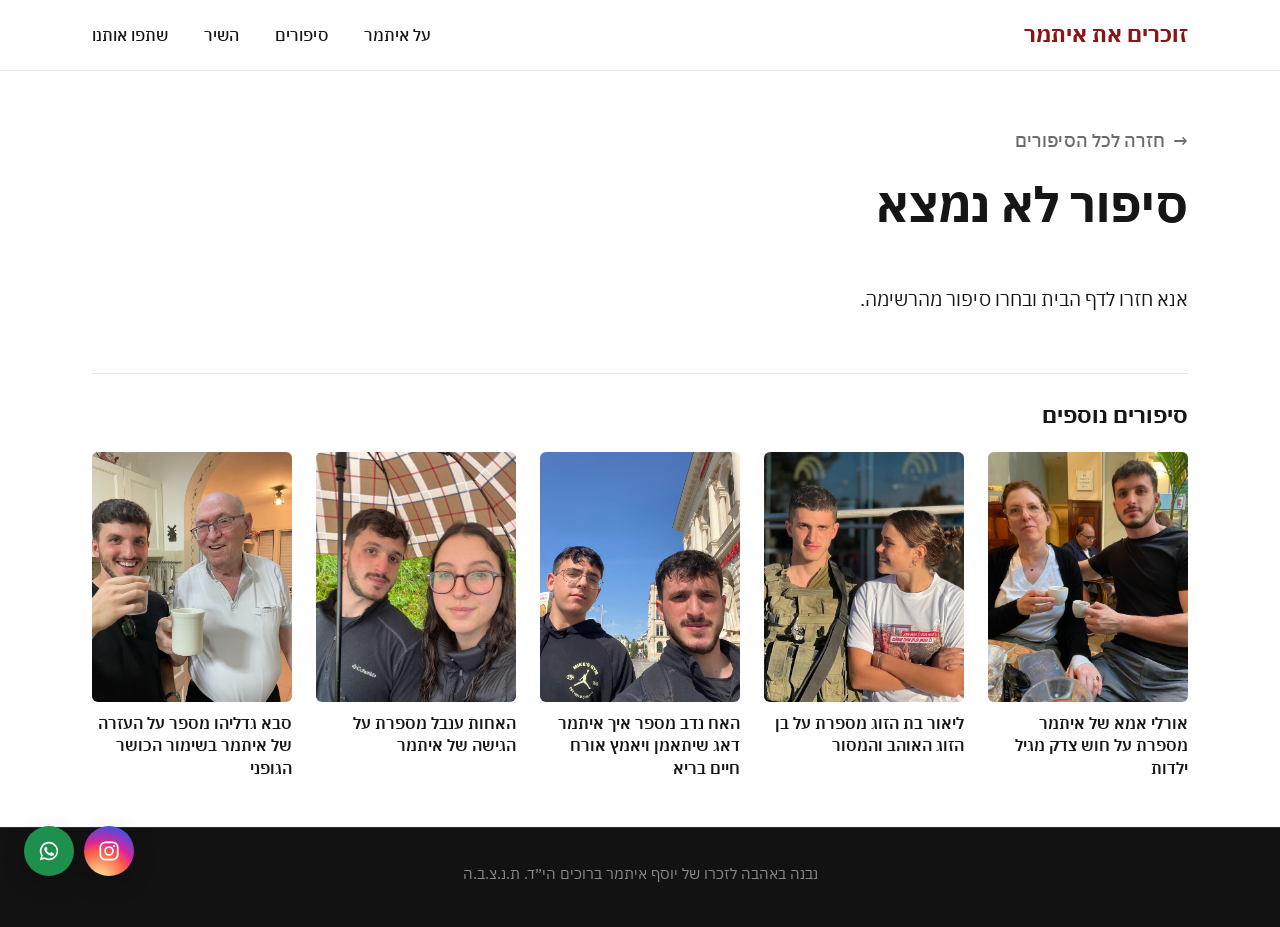
==== commit 4868dbf9: "Fix blank story pages; update contact and WhatsApp wording The story page script and site.js both de" ====
--- a/story.html
+++ b/story.html
@@ -8,7 +8,7 @@
     <link rel="preconnect" href="https://fonts.gstatic.com" crossorigin>
     <link href="https://fonts.googleapis.com/css2?family=IBM+Plex+Sans+Hebrew:wght@300;400;500;600;700&display=swap" rel="stylesheet">
     <link rel="stylesheet" href="styles.css">
-    <script>document.documentElement.className = 'js';</script>
+    <script>document.documentElement.className = 'js'; setTimeout(function () { if (!window.siteReady) document.documentElement.classList.remove('js'); }, 2500);</script>
 </head>
 <body>
 
@@ -45,9 +45,9 @@
         <a class="float-btn float-instagram" href="https://www.instagram.com/rememberitamar/" target="_blank" rel="noopener" aria-label="עמוד האינסטגרם לזכרו של איתמר">
             <svg viewBox="0 0 24 24" aria-hidden="true"><rect x="2.5" y="2.5" width="19" height="19" rx="5.5" fill="none" stroke="currentColor" stroke-width="1.9"/><circle cx="12" cy="12" r="4.3" fill="none" stroke="currentColor" stroke-width="1.9"/><circle cx="17.4" cy="6.6" r="1.2" fill="currentColor"/></svg>
         </a>
-        <a class="float-btn float-whatsapp" href="https://chat.whatsapp.com/GygtuAQmglH5ugLsgziRcv?mode=gi_t" target="_blank" rel="noopener">
+        <a class="float-btn float-whatsapp" aria-label="לקבוצת העדכונים בווטסאפ" href="https://chat.whatsapp.com/GygtuAQmglH5ugLsgziRcv?mode=gi_t" target="_blank" rel="noopener">
             <svg viewBox="0 0 24 24" aria-hidden="true"><path fill="currentColor" d="M12 2a10 10 0 0 0-8.6 15.1L2 22l5-1.3A10 10 0 1 0 12 2zm0 18.2a8.2 8.2 0 0 1-4.2-1.2l-.3-.2-3 .8.8-2.9-.2-.3A8.2 8.2 0 1 1 12 20.2zm4.5-6.1c-.2-.1-1.5-.7-1.7-.8-.2-.1-.4-.1-.6.1l-.8 1c-.1.2-.3.2-.5.1a6.7 6.7 0 0 1-3.3-2.9c-.3-.4.2-.4.7-1.4.1-.2 0-.3 0-.5l-.8-1.8c-.2-.5-.4-.4-.6-.4h-.5a1 1 0 0 0-.7.3 3 3 0 0 0-.9 2.2 5.2 5.2 0 0 0 1.1 2.7 11.8 11.8 0 0 0 4.5 4c1.7.7 2.3.8 3.2.6.5-.1 1.5-.6 1.7-1.2.2-.6.2-1.1.2-1.2-.1-.1-.3-.2-.5-.3z"/></svg>
-            <span>הצטרפו לקבוצת הווטסאפ</span>
+            <span>לקבוצת העדכונים</span>
         </a>
     </div>
 
@@ -59,6 +59,7 @@
 
     <script src="stories.js"></script>
     <script>
+        (function () {
         const id = new URLSearchParams(window.location.search).get('id');
         const item = storyList.find(function (entry) { return entry.id === id; });
         const content = document.getElementById('content');
@@ -99,6 +100,7 @@
             card.querySelector('h3').textContent = stories[entry.id].title;
             more.appendChild(card);
         });
+        })();
     </script>
     <script src="site.js"></script>
 </body>
